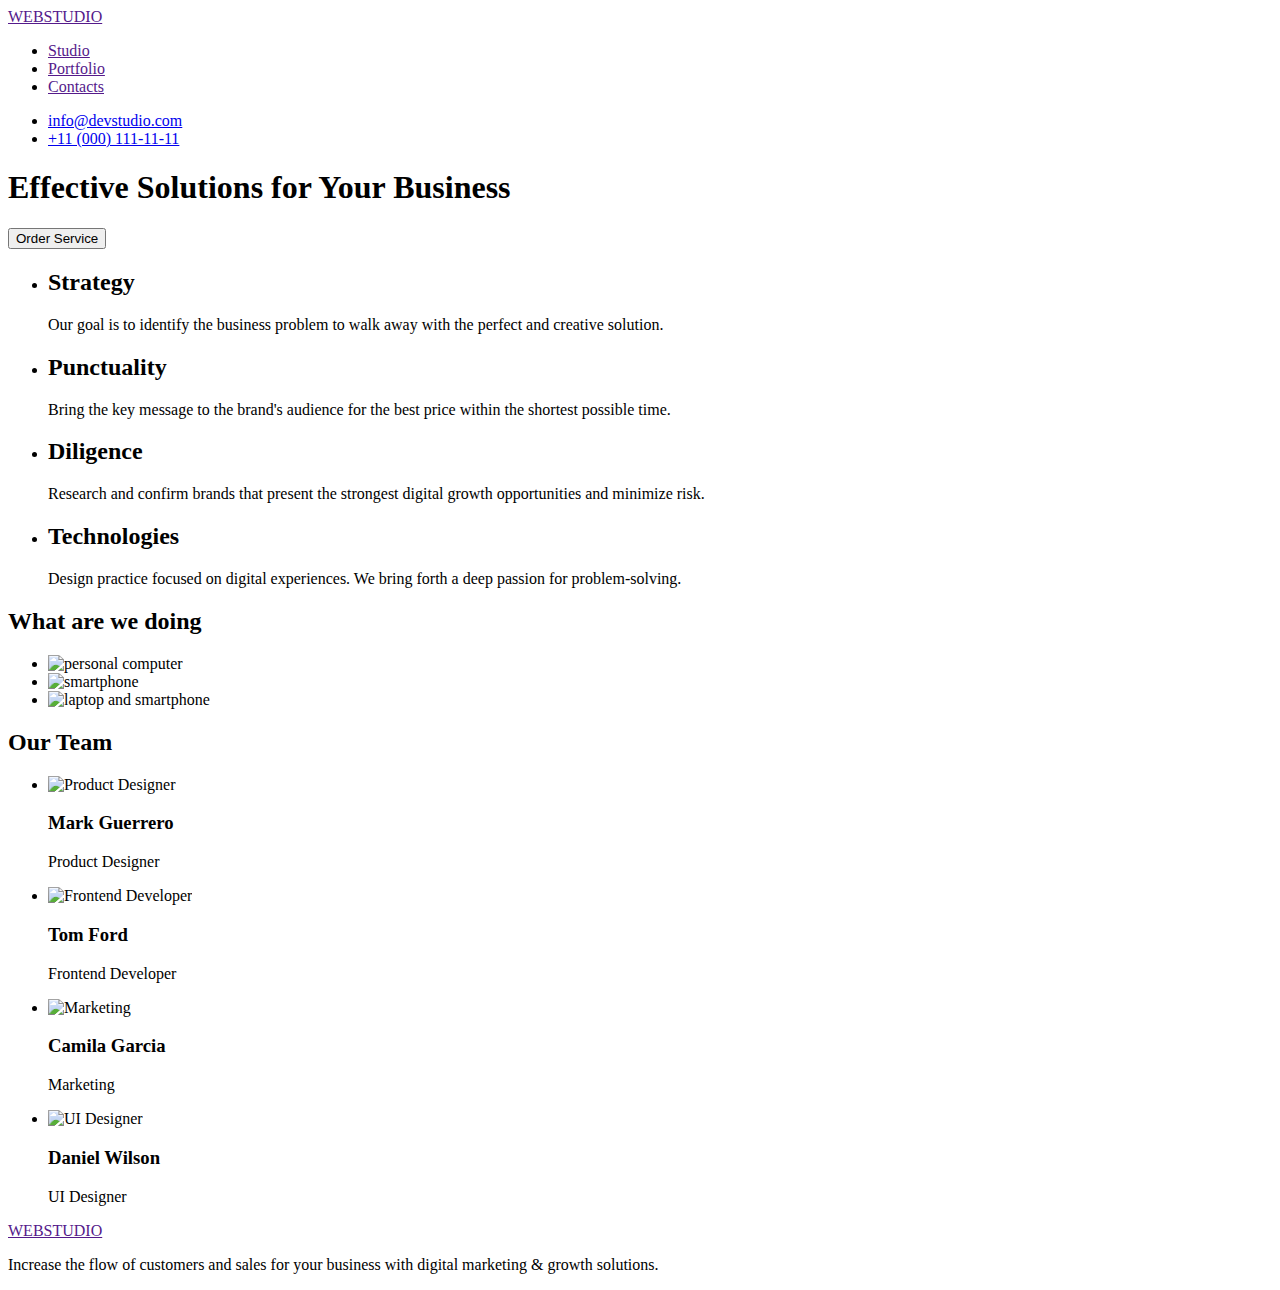
==== index.html @ f59b06fd "height" ====
<!DOCTYPE html>
<html lang="en">
  <head>
    <meta charset="UTF-8" />
    <meta http-equiv="X-UA-Compatible" content="IE=edge" />
    <meta name="viewport" content="width=device-width, initial-scale=1.0" />
    <title>homework1</title>
  </head>
  <body>
    <!--Main page-->
          <!--Top Line-->
      <header>
        <nav>
          <a href=""> WEBSTUDIO </a>
          <ul>
            <li><a href="">Studio</a></li>
            <li><a href="">Portfolio</a></li>
            <li><a href="">Contacts</a></li>
          </ul>
        </nav>
        <ul>
          <li><a href="mailto:info@devstudio.com">info@devstudio.com</a></li>
          <li><a href="tel:+11(000)1111111">+11 (000) 111-11-11</a></li>
        </ul>
      </header>
      <main>
        <div>
          <!--Effective Solutions for Your Business-->
          <section>
            <h1>Effective Solutions for Your Business</h1>
            <button type="button">Order Service</button>
          </section>
        </div>
        <!--description-->
        <section>
          <ul>
            <li>
              <h2>Strategy</h2>
              <p>
                Our goal is to identify the business problem to walk away with
                the perfect and creative solution.
              </p>
            </li>
            <li>
              <h2>Punctuality</h2>
              <p>
                Bring the key message to the brand's audience for the best price
                within the shortest possible time.
              </p>
            </li>
            <li>
              <h2>Diligence</h2>
              <p>
                Research and confirm brands that present the strongest digital
                growth opportunities and minimize risk.
              </p>
            </li>
            <li>
              <h2>Technologies</h2>
              <p>
                Design practice focused on digital experiences. We bring forth a
                deep passion for problem-solving.
              </p>
            </li>
          </ul>
        </section>
        <!--What are we doing-->
        <section>
          <h2>What are we doing</h2>
          <ul>
            <li>
              <img src="./images/rectangle71.jpg" alt="personal computer" width="360" height="300" />
            </li>
            <li>
              <img src="./images/rectangle711.jpg" alt="smartphone" width="360" height="300"/>
            </li>
            <li>
              <img src="./images/rectangle712.jpg" alt="laptop and smartphone" width="360" height="300"/>
            </li>
          </ul>
        </section>
        <!--Our Team-->
        <section>
          <h2>Our Team</h2>
          <ul>
            <li>
              <img
                src="./images/mark_guerrero.jpg"
                alt="Product Designer"
                width="264"
              />
              <h3>Mark Guerrero</h3>
              <p>Product Designer</p>
            </li>
            <li>
              <img
                src="./images/tom_ford.jpg"
                alt="Frontend Developer"
                width="264" height="260"
              />
              <h3>Tom Ford</h3>
              <p>Frontend Developer</p>
            </li>
            <li>
              <img
                src="./images/camila_garcia.jpg"
                alt="Marketing"
                width="264" height="260"
              />
              <h3>Camila Garcia</h3>
              <p>Marketing</p>
            </li>
            <li>
              <img
                src="./images/daniel_wilson.jpg"
                alt="UI Designer"
                width="264" height="260"
              />
              <h3>Daniel Wilson</h3>
              <p>UI Designer</p>
            </li>
          </ul>
        </section>
      </main>
      <footer>
          <a href=""> WEBSTUDIO </a>
          <p>Increase the flow of customers and sales for your business with digital marketing & growth solutions.</p>
      </footer>
      </body>
</html>
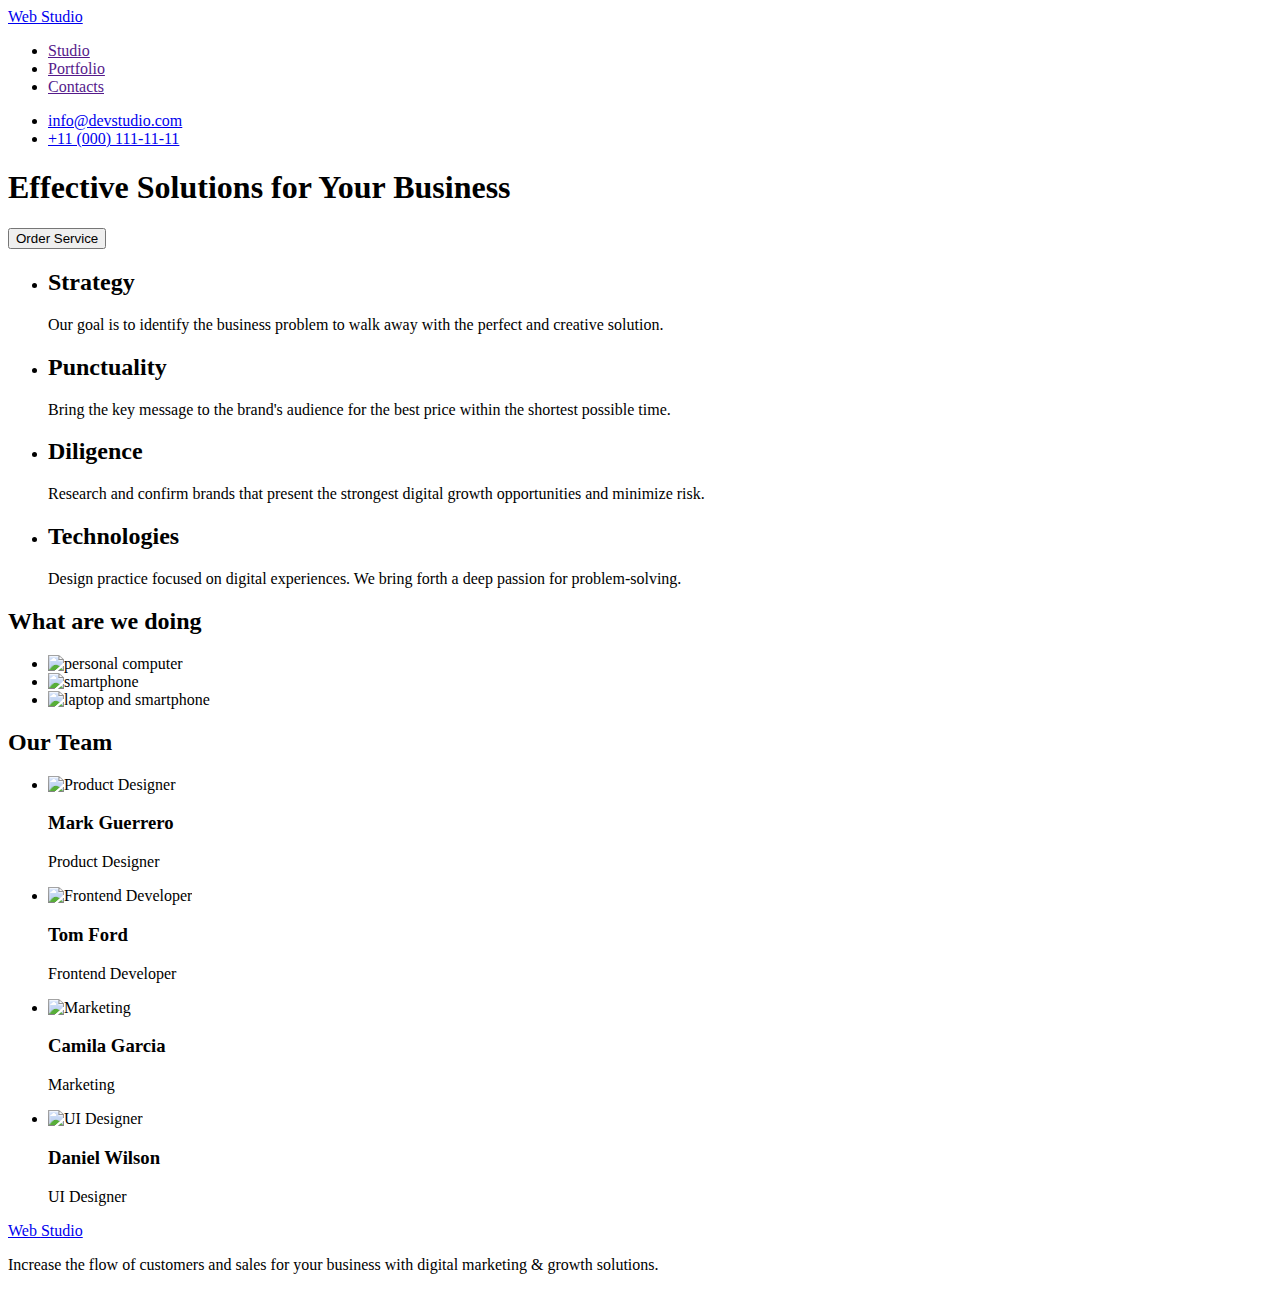
==== commit 4cb2d9a6: "Update index.html" ====
--- a/index.html
+++ b/index.html
@@ -4,70 +4,75 @@
     <meta charset="UTF-8" />
     <meta http-equiv="X-UA-Compatible" content="IE=edge" />
     <meta name="viewport" content="width=device-width, initial-scale=1.0" />
-    <title>homework1</title>
+    <title>homework2</title>
+    <link rel="stylesheet" href="./css/styles.css">
+    <link rel="preconnect" href="https://fonts.googleapis.com">
+    <link rel="preconnect" href="https://fonts.gstatic.com" crossorigin>
+    <link href="https://fonts.googleapis.com/css2?family=Montserrat:wght@400;700&family=Raleway:wght@800&family=Roboto:wght@400;500;700&display=swap" rel="stylesheet">
   </head>
   <body>
     <!--Main page-->
           <!--Top Line-->
-      <header>
-        <nav>
-          <a href=""> WEBSTUDIO </a>
-          <ul>
-            <li><a href="">Studio</a></li>
-            <li><a href="">Portfolio</a></li>
-            <li><a href="">Contacts</a></li>
+      <header class="header">
+        <nav class="nav">
+          <a class="logo-text link primari-font-logo color-logo" href="Web"> Web </a> 
+          <a class="logo-text link primari-font-logo color-secondary" href="Studio ">Studio</a>
+          <ul class="menu">
+            <li class="menu-item list color-secondary"><a class="link" href="">Studio</a></li>
+            <li class="menu-item list color-secondary"><a class="link" href="">Portfolio</a></li>
+            <li class="menu-item list color-secondary"><a class="link" href="">Contacts</a></li>
           </ul>
         </nav>
-        <ul>
-          <li><a href="mailto:info@devstudio.com">info@devstudio.com</a></li>
-          <li><a href="tel:+11(000)1111111">+11 (000) 111-11-11</a></li>
+        <ul class="list">
+          <li><a class="primari-popular-text link color-third" href="mailto:info@devstudio.com">info@devstudio.com</a></li>
+          <li><a class="primari-popular-text link color-third" href="tel:+11(000)1111111">+11 (000) 111-11-11</a></li>
         </ul>
       </header>
       <main>
         <div>
           <!--Effective Solutions for Your Business-->
           <section>
-            <h1>Effective Solutions for Your Business</h1>
-            <button type="button">Order Service</button>
+            <h1 class="hero color-fourth ">Effective Solutions for Your Business</h1>
+            <button class="btn color-fourth" type="button">Order Service</button>
           </section>
         </div>
         <!--description-->
         <section>
-          <ul>
+          <ul class="list">
             <li>
-              <h2>Strategy</h2>
-              <p>
+              <h2 class="h2 color-secondary">Strategy</h2>
+              <p class="primari-popular-text color-third">
                 Our goal is to identify the business problem to walk away with
                 the perfect and creative solution.
               </p>
             </li>
             <li>
-              <h2>Punctuality</h2>
-              <p>
+              <h2 class="h2 color-secondary">Punctuality</h2>
+              <p class="primari-popular-text color-third">
                 Bring the key message to the brand's audience for the best price
                 within the shortest possible time.
               </p>
             </li>
             <li>
-              <h2>Diligence</h2>
-              <p>
+              <h2 class="h2 color-secondary">Diligence</h2>
+              <p class="primari-popular-text color-third">
                 Research and confirm brands that present the strongest digital
                 growth opportunities and minimize risk.
               </p>
             </li>
             <li>
-              <h2>Technologies</h2>
-              <p>
+              <h2 class="h2 color-secondary">Technologies</h2>
+              <p class="primari-popular-text color-third">
                 Design practice focused on digital experiences. We bring forth a
                 deep passion for problem-solving.
               </p>
             </li>
           </ul>
-        </section>
+          </section>
         <!--What are we doing-->
         <section>
-          <h2>What are we doing</h2>
-          <ul>
+          <h2 class="job-illumination color-secondary">What are we doing</h2>
+          <ul class="list">
             <li>
               <img src="./images/rectangle71.jpg" alt="personal computer" width="360" height="300" />
             </li>
@@ -81,16 +86,16 @@
         </section>
         <!--Our Team-->
         <section>
-          <h2>Our Team</h2>
-          <ul>
+          <h2 class="job-illumination color-secondary">Our Team</h2>
+          <ul class="list">
             <li>
               <img
                 src="./images/mark_guerrero.jpg"
                 alt="Product Designer"
                 width="264"
               />
-              <h3>Mark Guerrero</h3>
-              <p>Product Designer</p>
+              <h3 class="h3 color-secondary">Mark Guerrero</h3>
+              <p class=" position-text-center primari-popular-text color-third">Product Designer</p>
             </li>
             <li>
               <img
@@ -98,8 +103,8 @@
                 alt="Frontend Developer"
                 width="264" height="260"
               />
-              <h3>Tom Ford</h3>
-              <p>Frontend Developer</p>
+              <h3 class="h3 color-secondary">Tom Ford</h3>
+              <p class="position-text-center primari-popular-text color-third">Frontend Developer</p>
             </li>
             <li>
               <img
@@ -107,8 +112,8 @@
                 alt="Marketing"
                 width="264" height="260"
               />
-              <h3>Camila Garcia</h3>
-              <p>Marketing</p>
+              <h3 class="h3 color-secondary">Camila Garcia</h3>
+              <p class=" position-text-center primari-popular-text color-third">Marketing</p>
             </li>
             <li>
               <img
@@ -116,15 +121,18 @@
                 alt="UI Designer"
                 width="264" height="260"
               />
-              <h3>Daniel Wilson</h3>
-              <p>UI Designer</p>
+              <h3 class="h3 color-secondary">Daniel Wilson</h3>
+              <p class=" position-text-center primari-popular-text color-third">UI Designer</p>
             </li>
           </ul>
         </section>
       </main>
+      <!--footer-->
       <footer>
-          <a href=""> WEBSTUDIO </a>
-          <p>Increase the flow of customers and sales for your business with digital marketing & growth solutions.</p>
+          <a class="logo-text link primari-font-logo color-logo" href="Web"> Web </a>
+          <a class="logo-text link primari-font-logo color-secondary" href="Studio ">Studio</a>
+          <p class="primari-popular-text color-footer">Increase the flow of customers and sales for your business with digital marketing & growth solutions.</p>
       </footer>
       </body>
 </html>
+
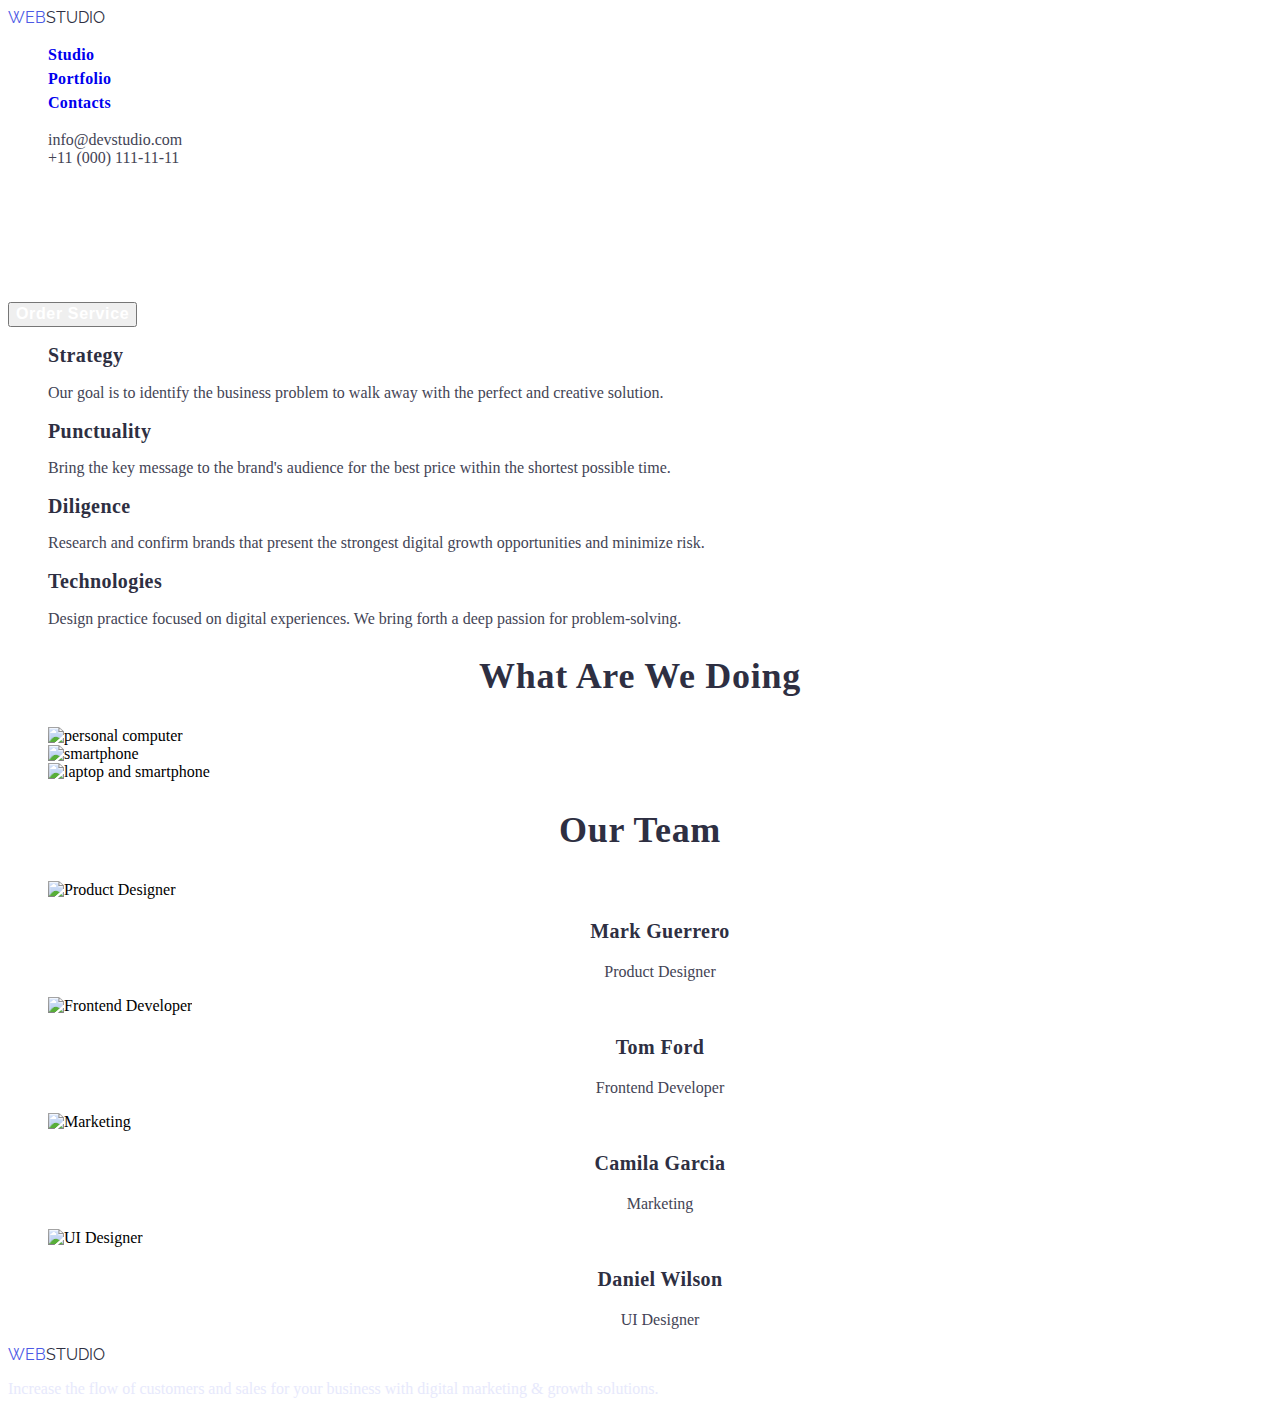
==== commit d7591620: "update-logo" ====
--- a/index.html
+++ b/index.html
@@ -15,12 +15,11 @@
           <!--Top Line-->
       <header class="header">
         <nav class="nav">
-          <a class="logo-text link primari-font-logo color-logo" href="Web"> Web </a> 
-          <a class="logo-text link primari-font-logo color-secondary" href="Studio ">Studio</a>
+          <a class="logo-text link primari-font-logo color-logo" href="WEBSTUDIO"> WEB<span class="color-secondary" >STUDIO</span></a> 
           <ul class="menu">
-            <li class="menu-item list color-secondary"><a class="link" href="">Studio</a></li>
-            <li class="menu-item list color-secondary"><a class="link" href="">Portfolio</a></li>
-            <li class="menu-item list color-secondary"><a class="link" href="">Contacts</a></li>
+            <li class="menu-item list color-secondary"><a class="link" href="Studio">Studio</a></li>
+            <li class="menu-item list color-secondary"><a class="link" href="Portfolio">Portfolio</a></li>
+            <li class="menu-item list color-secondary"><a class="link" href="Contacts">Contacts</a></li>
           </ul>
         </nav>
         <ul class="list">
@@ -40,28 +39,28 @@
         <section>
           <ul class="list">
             <li>
-              <h2 class="h2 color-secondary">Strategy</h2>
+              <h2 class="list-solution color-secondary">Strategy</h2>
               <p class="primari-popular-text color-third">
                 Our goal is to identify the business problem to walk away with
                 the perfect and creative solution.
               </p>
             </li>
             <li>
-              <h2 class="h2 color-secondary">Punctuality</h2>
+              <h2 class="list-solution color-secondary">Punctuality</h2>
               <p class="primari-popular-text color-third">
                 Bring the key message to the brand's audience for the best price
                 within the shortest possible time.
               </p>
             </li>
             <li>
-              <h2 class="h2 color-secondary">Diligence</h2>
+              <h2 class="list-solution color-secondary">Diligence</h2>
               <p class="primari-popular-text color-third">
                 Research and confirm brands that present the strongest digital
                 growth opportunities and minimize risk.
               </p>
             </li>
             <li>
-              <h2 class="h2 color-secondary">Technologies</h2>
+              <h2 class="list-solution color-secondary">Technologies</h2>
               <p class="primari-popular-text color-third">
                 Design practice focused on digital experiences. We bring forth a
                 deep passion for problem-solving.
@@ -94,7 +93,7 @@
                 alt="Product Designer"
                 width="264"
               />
-              <h3 class="h3 color-secondary">Mark Guerrero</h3>
+              <h3 class="name-on-team color-secondary">Mark Guerrero</h3>
               <p class=" position-text-center primari-popular-text color-third">Product Designer</p>
             </li>
             <li>
@@ -103,7 +102,7 @@
                 alt="Frontend Developer"
                 width="264" height="260"
               />
-              <h3 class="h3 color-secondary">Tom Ford</h3>
+              <h3 class="name-on-team color-secondary">Tom Ford</h3>
               <p class="position-text-center primari-popular-text color-third">Frontend Developer</p>
             </li>
             <li>
@@ -112,7 +111,7 @@
                 alt="Marketing"
                 width="264" height="260"
               />
-              <h3 class="h3 color-secondary">Camila Garcia</h3>
+              <h3 class="name-on-team color-secondary">Camila Garcia</h3>
               <p class=" position-text-center primari-popular-text color-third">Marketing</p>
             </li>
             <li>
@@ -121,7 +120,7 @@
                 alt="UI Designer"
                 width="264" height="260"
               />
-              <h3 class="h3 color-secondary">Daniel Wilson</h3>
+              <h3 class="name-on-team color-secondary">Daniel Wilson</h3>
               <p class=" position-text-center primari-popular-text color-third">UI Designer</p>
             </li>
           </ul>
@@ -129,8 +128,7 @@
       </main>
       <!--footer-->
       <footer>
-          <a class="logo-text link primari-font-logo color-logo" href="Web"> Web </a>
-          <a class="logo-text link primari-font-logo color-secondary" href="Studio ">Studio</a>
+          <a class="logo-text link primari-font-logo color-logo" href="WEBSTUDIO"> WEB<span class="color-secondary" >STUDIO</span></a>
           <p class="primari-popular-text color-footer">Increase the flow of customers and sales for your business with digital marketing & growth solutions.</p>
       </footer>
       </body>
--- a/css/styles.css
+++ b/css/styles.css
@@ -0,0 +1,142 @@
+:root {
+--primari-font:'Roboto', sans-serif;
+--primari-font-weight: font-weight: 500;
+--primari-font-size: font-size: 16px;
+--primari-font-heyght: line-height: 1.5;
+--primari-font-spacing: letter-spacing: 0.02em;
+--primari-font-logo:'Raleway', sans-serif;
+--primari-font-logo-weight: font-weight: 800;
+--primari-font-logo-size: font-size: 18px;
+--primari-font-logo-height: line-height: 1.33;
+--primari-font-logo-display: display: flex;
+--primari-font-logo-items: align-items: center
+--primari-font-logo-spacing: letter-spacing: 0.03em;
+--primari-font-logo-transform: text-transform: uppercase;
+--text-color-logo: #4D5AE5;
+--text-color-secondary: #2E2F42;
+--text-color-third: #434455;
+--text-color-fourth: #FFFFFF;
+--text-color-footer: #E7E9FC;
+}
+.list {list-style: none;}
+.link {text-decoration: none;}
+.body {
+    font-family: var(--primari-font);
+}
+.primari-font-logo {
+    font-family: var(--primari-font-logo);
+}
+.primari-popular-text {
+    font-weight: var(--primari-font-weight);
+    font-size: var(--primari-font-size);
+    line-height: var(--primari-font-heyght);
+    letter-spacing: var(--primari-font-spacing);
+}
+.position-text-center {
+    text-align: center;
+}
+.color-logo {
+    color: var(--text-color-logo);
+}
+.color-secondary {
+    color: var(--text-color-secondary);
+}
+.color-third {
+    color: var(--text-color-third);
+}
+.color-fourth {
+    color: var(--text-color-fourth);
+}
+.color-footer {
+    color: var(--text-color-footer);
+}
+
+/*============================HEADER===========================*/
+
+.logo-text {
+    
+font-weight: var(--primari-font-logo-weight);
+font-size: var(--primari-font-logo-size);
+line-height: var(--primari-font-logo-height);
+/* identical to box height */
+
+display: var(--primari-font-logo-display);
+align-items: var(-primari-font-logo-items);
+letter-spacing: var(--primari-font-logo-spacing);
+text-transform: var(--primari-font-logo-transform);
+
+/* IRIS */;
+
+}
+
+.menu-item {
+    font-weight: 700;
+    font-size: 16px;
+    line-height: 1.5;
+    /* identical to box height, or 150% */
+    
+    letter-spacing: 0.02em;
+    cursor: pointer;
+    
+    /* NAVY BLUE */
+}
+
+.hero {
+font-weight: 700;
+font-size: 56px;
+line-height: 1.07;
+/* or 107% */
+
+text-align: center;
+letter-spacing: 0.02em;
+}
+
+/*=======================/HEADER==========================*/
+/*=====================COMPONENTS========================*/
+
+.btn {
+font-weight: 700;
+font-size: 16px;
+line-height: 1.18;
+/* identical to box height */
+cursor: pointer;
+display: flex;
+align-items: center;
+letter-spacing: 0.04em;
+}
+/*=====================/COMPONENTS=======================*/
+/*=====================DESCRIPTION========================*/
+.list-solution {
+    font-weight: 700;
+    font-size: 20px;
+    line-height: 1.2;
+    /* identical to box height, or 120% */
+    
+    letter-spacing: 0.02em;
+    
+    /* NAVY BLUE */
+}
+.job-illumination {
+    font-weight: 700;
+font-size: 36px;
+line-height: 1.11;
+/* identical to box height, or 111% */
+
+text-align: center;
+letter-spacing: 0.02em;
+text-transform: capitalize;
+
+}
+.name-on-team {
+    font-weight: 700;
+font-size: 20px;
+line-height: 1.2;
+/* identical to box height, or 120% */
+
+text-align: center;
+letter-spacing: 0.02em;
+
+/* NAVY BLUE */
+}
+
+/*=====================/DESCRIPTION========================*/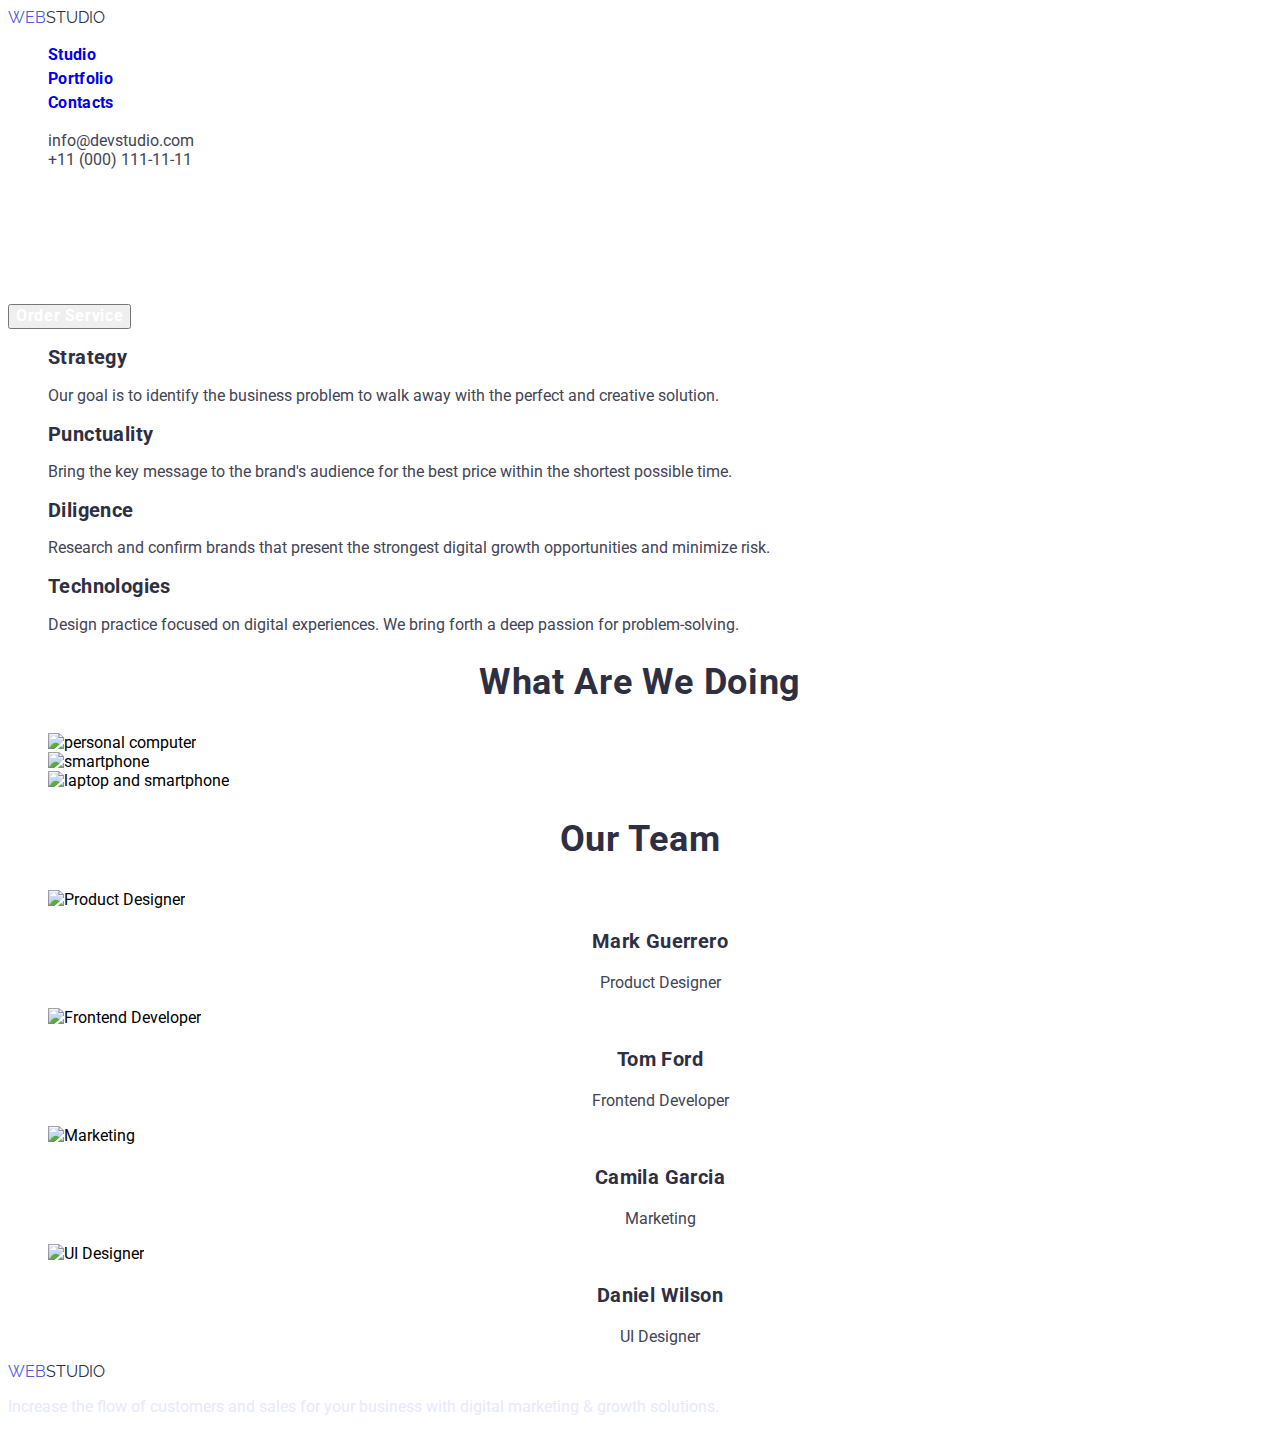
==== commit f51b2596: "href" ====
--- a/index.html
+++ b/index.html
@@ -15,7 +15,7 @@
           <!--Top Line-->
       <header class="header">
         <nav class="nav">
-          <a class="logo-text link primari-font-logo color-logo" href="WEBSTUDIO"> WEB<span class="color-secondary" >STUDIO</span></a> 
+          <a class="logo-text link primari-font-logo color-logo" href="https://oleksandr1joa.github.io/homework-2/"> WEB<span class="color-secondary" >STUDIO</span></a> 
           <ul class="menu">
             <li class="menu-item list color-secondary"><a class="link" href="Studio">Studio</a></li>
             <li class="menu-item list color-secondary"><a class="link" href="Portfolio">Portfolio</a></li>
--- a/css/styles.css
+++ b/css/styles.css
@@ -20,8 +20,8 @@
 }
 .list {list-style: none;}
 .link {text-decoration: none;}
-.body {
-    font-family: var(--primari-font);
+body {
+    font-family: 'Roboto', sans-serif;
 }
 .primari-font-logo {
     font-family: var(--primari-font-logo);
@@ -95,6 +95,7 @@
 /*=====================COMPONENTS========================*/
 
 .btn {
+    font-family: 'Roboto', sans-serif;
 font-weight: 700;
 font-size: 16px;
 line-height: 1.18;
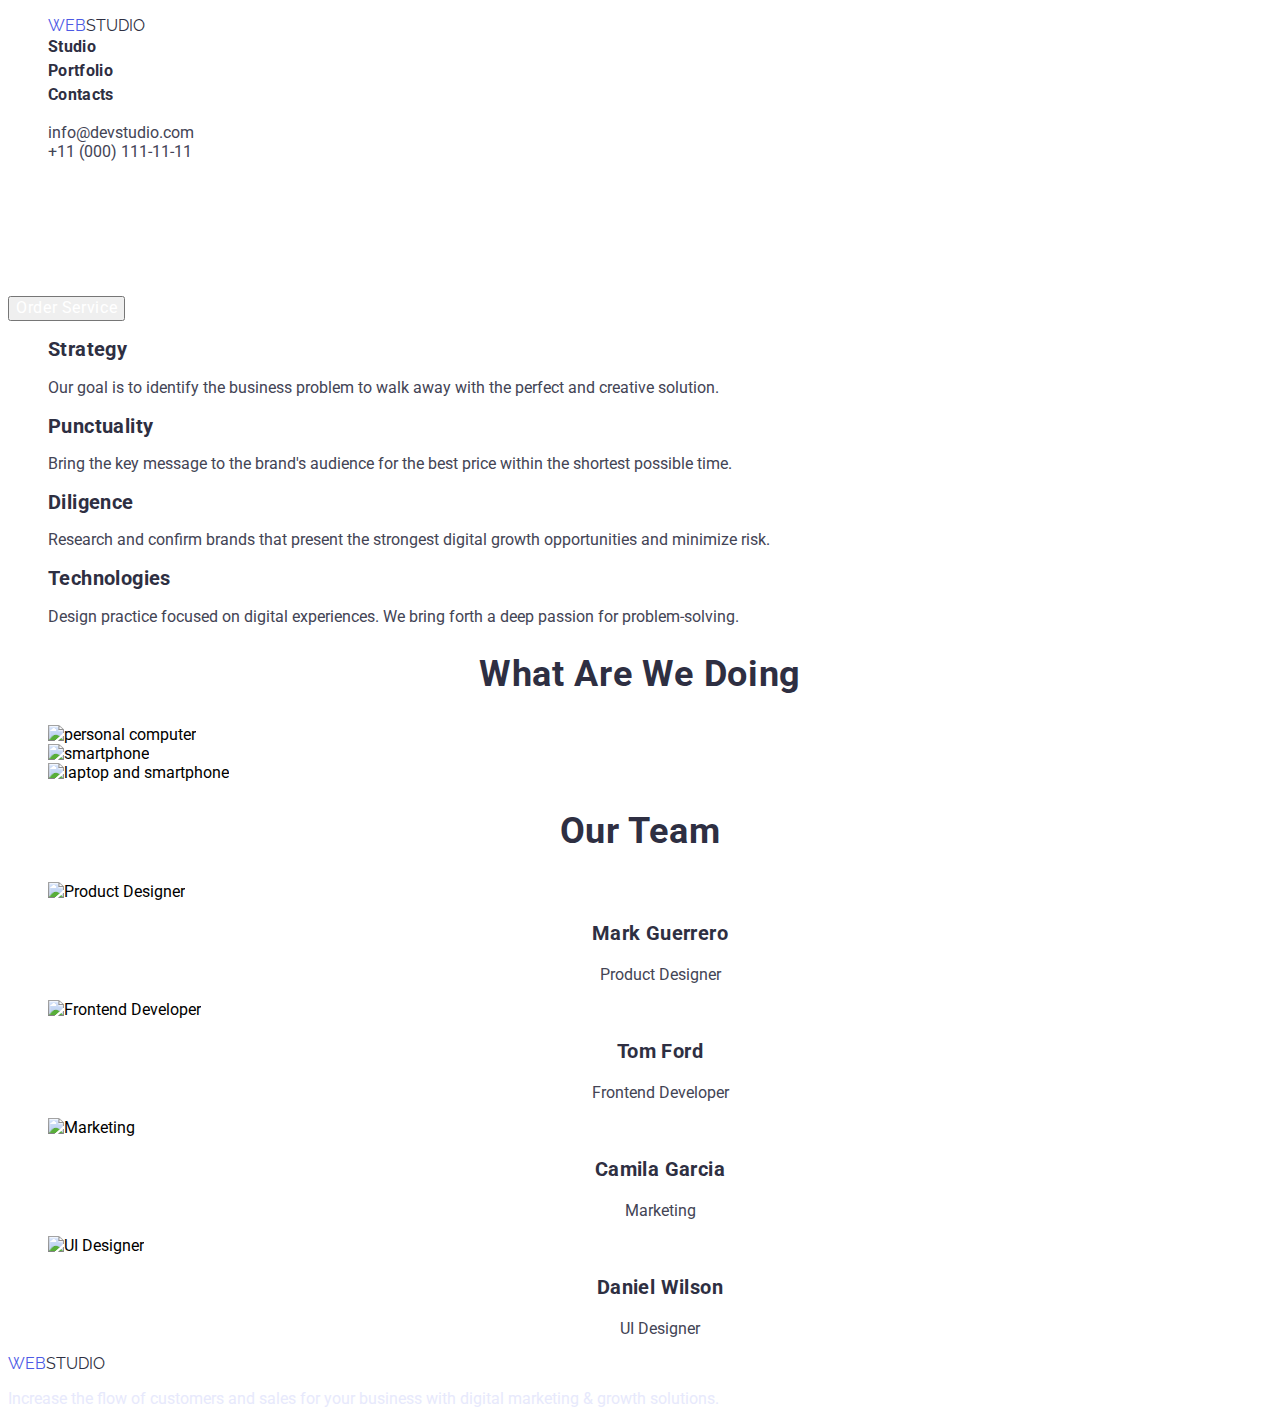
==== commit 4e515e23: "logo-list" ====
--- a/index.html
+++ b/index.html
@@ -15,11 +15,11 @@
           <!--Top Line-->
       <header class="header">
         <nav class="nav">
-          <a class="logo-text link primari-font-logo color-logo" href="https://oleksandr1joa.github.io/homework-2/"> WEB<span class="color-secondary" >STUDIO</span></a> 
           <ul class="menu">
-            <li class="menu-item list color-secondary"><a class="link" href="Studio">Studio</a></li>
-            <li class="menu-item list color-secondary"><a class="link" href="Portfolio">Portfolio</a></li>
-            <li class="menu-item list color-secondary"><a class="link" href="Contacts">Contacts</a></li>
+            <li class="list"><a class="logo-text link primari-font-logo color-logo" href="./index.html"> WEB<span class="color-secondary">STUDIO</span></a></li>
+            <li class="list"><a class="menu-item link color-secondary" href="./index.html">Studio</a></li>
+            <li class="list"><a class="menu-item link color-secondary" href="./portfolio.html">Portfolio</a></li>
+            <li class="list"><a class="menu-item link color-secondary" href="./index.html">Contacts</a></li>
           </ul>
         </nav>
         <ul class="list">
@@ -128,7 +128,7 @@
       </main>
       <!--footer-->
       <footer>
-          <a class="logo-text link primari-font-logo color-logo" href="WEBSTUDIO"> WEB<span class="color-secondary" >STUDIO</span></a>
+          <a class="logo-text link primari-font-logo color-logo" href="./index.html"> WEB<span class="color-secondary" >STUDIO</span></a>
           <p class="primari-popular-text color-footer">Increase the flow of customers and sales for your business with digital marketing & growth solutions.</p>
       </footer>
       </body>
--- a/css/styles.css
+++ b/css/styles.css
@@ -2,7 +2,7 @@
 --primari-font:'Roboto', sans-serif;
 --primari-font-weight: font-weight: 500;
 --primari-font-size: font-size: 16px;
---primari-font-heyght: line-height: 1.5;
+--primari-font-heyght: line-height: 1.50;
 --primari-font-spacing: letter-spacing: 0.02em;
 --primari-font-logo:'Raleway', sans-serif;
 --primari-font-logo-weight: font-weight: 800;
@@ -21,7 +21,7 @@
 .list {list-style: none;}
 .link {text-decoration: none;}
 body {
-    font-family: 'Roboto', sans-serif;
+    font-family: var(--primari-font);
 }
 .primari-font-logo {
     font-family: var(--primari-font-logo);
@@ -54,7 +54,6 @@
 /*============================HEADER===========================*/
 
 .logo-text {
-    
 font-weight: var(--primari-font-logo-weight);
 font-size: var(--primari-font-logo-size);
 line-height: var(--primari-font-logo-height);
@@ -72,17 +71,19 @@
 .menu-item {
     font-weight: 700;
     font-size: 16px;
-    line-height: 1.5;
+    line-height: 1.50;
     /* identical to box height, or 150% */
     
     letter-spacing: 0.02em;
     cursor: pointer;
-    
     /* NAVY BLUE */
 }
 
+.menu-item:focus {
+        color: var(--text-color-logo);
+}
+
 .hero {
-font-weight: 700;
 font-size: 56px;
 line-height: 1.07;
 /* or 107% */
@@ -95,8 +96,7 @@
 /*=====================COMPONENTS========================*/
 
 .btn {
-    font-family: 'Roboto', sans-serif;
-font-weight: 700;
+    font-family: var(--primari-font);
 font-size: 16px;
 line-height: 1.18;
 /* identical to box height */
@@ -108,9 +108,8 @@
 /*=====================/COMPONENTS=======================*/
 /*=====================DESCRIPTION========================*/
 .list-solution {
-    font-weight: 700;
     font-size: 20px;
-    line-height: 1.2;
+    line-height: 1.20;
     /* identical to box height, or 120% */
     
     letter-spacing: 0.02em;
@@ -118,8 +117,7 @@
     /* NAVY BLUE */
 }
 .job-illumination {
-    font-weight: 700;
-font-size: 36px;
+    font-size: 36px;
 line-height: 1.11;
 /* identical to box height, or 111% */
 
@@ -129,9 +127,8 @@
 
 }
 .name-on-team {
-    font-weight: 700;
-font-size: 20px;
-line-height: 1.2;
+    font-size: 20px;
+line-height: 1.20;
 /* identical to box height, or 120% */
 
 text-align: center;
@@ -140,4 +137,45 @@
 /* NAVY BLUE */
 }
 
-/*=====================/DESCRIPTION========================*/+/*=====================/DESCRIPTION========================*/
+
+/*======================PORTFOLIO=========================*/
+
+    .visually-hidden {
+    position: absolute;
+    width: 1px;
+    height: 1px;
+    margin: -1px;
+    border: 0;
+    padding: 0;
+    
+    white-space: nowrap;
+    clip-path: inset(100%);
+    clip: rect(0 0 0 0);
+    overflow: hidden;
+}
+
+.modal-btn {
+    font-weight: 700;
+    font-family: inherit;
+        /* identical to box height, or 150% */
+    
+    display: flex;
+    align-items: center;
+    text-align: center;
+    /* display: block; */
+    letter-spacing: 0.04em;
+    
+    /* IRIS */
+    
+    color: var(--text-color-logo);
+cursor: pointer;
+}
+
+.modal-btn:hover,
+.modal-btn:focus {
+    background-color:#4D5AE5;
+    color:#FFFFFF;
+}
+
+/*======================/PORTFOLIO=========================*/